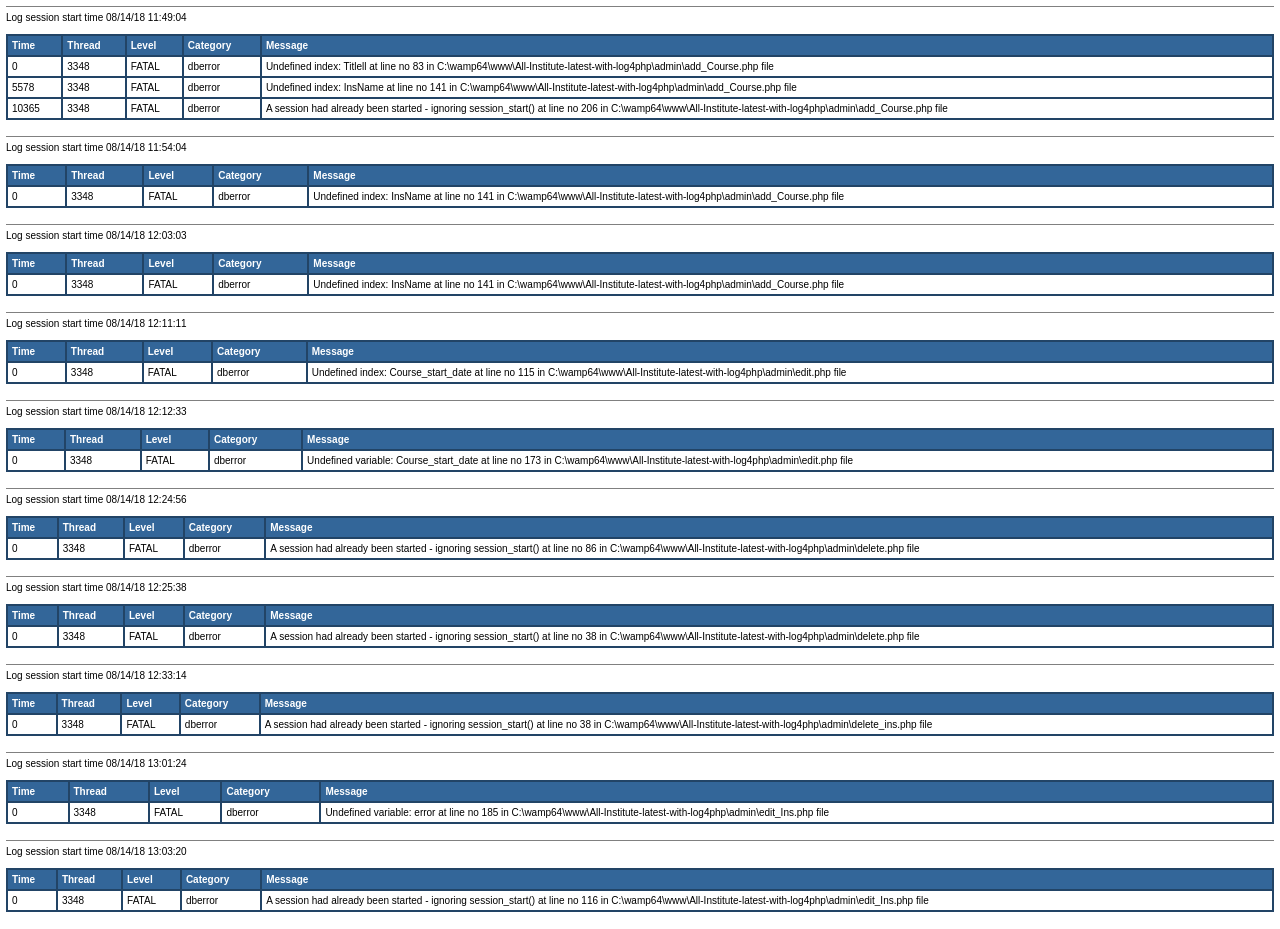
==== admin/log.html @ a9aa2625 "Initial commit" ====
<!DOCTYPE HTML PUBLIC "-//W3C//DTD HTML 4.01 Transitional//EN" "http://www.w3.org/TR/html4/loose.dtd">
<html>
<head>
<title>Log4php Log Messages</title>
<style type="text/css">
<!--
body, table {font-family: arial,sans-serif; font-size: x-small;}
th {background: #336699; color: #FFFFFF; text-align: left;}
-->
</style>
</head>
<body bgcolor="#FFFFFF" topmargin="6" leftmargin="6">
<hr size="1" noshade>
Log session start time 08/14/18 11:49:04<br>
<br>
<table cellspacing="0" cellpadding="4" border="1" bordercolor="#224466" width="100%">
<tr>
<th>Time</th>
<th>Thread</th>
<th>Level</th>
<th>Category</th>
<th>Message</th>
</tr>

<tr>
<td>0</td>
<td title="3348 thread">3348</td>
<td title="Level">FATAL</td>
<td title="dberror category">dberror</td>
<td title="Message">Undefined index: Titlell at line no 83 in C:\wamp64\www\All-Institute-latest-with-log4php\admin\add_Course.php file</td>
</tr>

<tr>
<td>5578</td>
<td title="3348 thread">3348</td>
<td title="Level">FATAL</td>
<td title="dberror category">dberror</td>
<td title="Message">Undefined index: InsName at line no 141 in C:\wamp64\www\All-Institute-latest-with-log4php\admin\add_Course.php file</td>
</tr>

<tr>
<td>10365</td>
<td title="3348 thread">3348</td>
<td title="Level">FATAL</td>
<td title="dberror category">dberror</td>
<td title="Message">A session had already been started - ignoring session_start() at line no 206 in C:\wamp64\www\All-Institute-latest-with-log4php\admin\add_Course.php file</td>
</tr>
</table>
<br>
</body></html><!DOCTYPE HTML PUBLIC "-//W3C//DTD HTML 4.01 Transitional//EN" "http://www.w3.org/TR/html4/loose.dtd">
<html>
<head>
<title>Log4php Log Messages</title>
<style type="text/css">
<!--
body, table {font-family: arial,sans-serif; font-size: x-small;}
th {background: #336699; color: #FFFFFF; text-align: left;}
-->
</style>
</head>
<body bgcolor="#FFFFFF" topmargin="6" leftmargin="6">
<hr size="1" noshade>
Log session start time 08/14/18 11:54:04<br>
<br>
<table cellspacing="0" cellpadding="4" border="1" bordercolor="#224466" width="100%">
<tr>
<th>Time</th>
<th>Thread</th>
<th>Level</th>
<th>Category</th>
<th>Message</th>
</tr>

<tr>
<td>0</td>
<td title="3348 thread">3348</td>
<td title="Level">FATAL</td>
<td title="dberror category">dberror</td>
<td title="Message">Undefined index: InsName at line no 141 in C:\wamp64\www\All-Institute-latest-with-log4php\admin\add_Course.php file</td>
</tr>
</table>
<br>
</body></html><!DOCTYPE HTML PUBLIC "-//W3C//DTD HTML 4.01 Transitional//EN" "http://www.w3.org/TR/html4/loose.dtd">
<html>
<head>
<title>Log4php Log Messages</title>
<style type="text/css">
<!--
body, table {font-family: arial,sans-serif; font-size: x-small;}
th {background: #336699; color: #FFFFFF; text-align: left;}
-->
</style>
</head>
<body bgcolor="#FFFFFF" topmargin="6" leftmargin="6">
<hr size="1" noshade>
Log session start time 08/14/18 12:03:03<br>
<br>
<table cellspacing="0" cellpadding="4" border="1" bordercolor="#224466" width="100%">
<tr>
<th>Time</th>
<th>Thread</th>
<th>Level</th>
<th>Category</th>
<th>Message</th>
</tr>

<tr>
<td>0</td>
<td title="3348 thread">3348</td>
<td title="Level">FATAL</td>
<td title="dberror category">dberror</td>
<td title="Message">Undefined index: InsName at line no 141 in C:\wamp64\www\All-Institute-latest-with-log4php\admin\add_Course.php file</td>
</tr>
</table>
<br>
</body></html><!DOCTYPE HTML PUBLIC "-//W3C//DTD HTML 4.01 Transitional//EN" "http://www.w3.org/TR/html4/loose.dtd">
<html>
<head>
<title>Log4php Log Messages</title>
<style type="text/css">
<!--
body, table {font-family: arial,sans-serif; font-size: x-small;}
th {background: #336699; color: #FFFFFF; text-align: left;}
-->
</style>
</head>
<body bgcolor="#FFFFFF" topmargin="6" leftmargin="6">
<hr size="1" noshade>
Log session start time 08/14/18 12:11:11<br>
<br>
<table cellspacing="0" cellpadding="4" border="1" bordercolor="#224466" width="100%">
<tr>
<th>Time</th>
<th>Thread</th>
<th>Level</th>
<th>Category</th>
<th>Message</th>
</tr>

<tr>
<td>0</td>
<td title="3348 thread">3348</td>
<td title="Level">FATAL</td>
<td title="dberror category">dberror</td>
<td title="Message">Undefined index: Course_start_date at line no 115 in C:\wamp64\www\All-Institute-latest-with-log4php\admin\edit.php file</td>
</tr>
</table>
<br>
</body></html><!DOCTYPE HTML PUBLIC "-//W3C//DTD HTML 4.01 Transitional//EN" "http://www.w3.org/TR/html4/loose.dtd">
<html>
<head>
<title>Log4php Log Messages</title>
<style type="text/css">
<!--
body, table {font-family: arial,sans-serif; font-size: x-small;}
th {background: #336699; color: #FFFFFF; text-align: left;}
-->
</style>
</head>
<body bgcolor="#FFFFFF" topmargin="6" leftmargin="6">
<hr size="1" noshade>
Log session start time 08/14/18 12:12:33<br>
<br>
<table cellspacing="0" cellpadding="4" border="1" bordercolor="#224466" width="100%">
<tr>
<th>Time</th>
<th>Thread</th>
<th>Level</th>
<th>Category</th>
<th>Message</th>
</tr>

<tr>
<td>0</td>
<td title="3348 thread">3348</td>
<td title="Level">FATAL</td>
<td title="dberror category">dberror</td>
<td title="Message">Undefined variable: Course_start_date at line no 173 in C:\wamp64\www\All-Institute-latest-with-log4php\admin\edit.php file</td>
</tr>
</table>
<br>
</body></html><!DOCTYPE HTML PUBLIC "-//W3C//DTD HTML 4.01 Transitional//EN" "http://www.w3.org/TR/html4/loose.dtd">
<html>
<head>
<title>Log4php Log Messages</title>
<style type="text/css">
<!--
body, table {font-family: arial,sans-serif; font-size: x-small;}
th {background: #336699; color: #FFFFFF; text-align: left;}
-->
</style>
</head>
<body bgcolor="#FFFFFF" topmargin="6" leftmargin="6">
<hr size="1" noshade>
Log session start time 08/14/18 12:24:56<br>
<br>
<table cellspacing="0" cellpadding="4" border="1" bordercolor="#224466" width="100%">
<tr>
<th>Time</th>
<th>Thread</th>
<th>Level</th>
<th>Category</th>
<th>Message</th>
</tr>

<tr>
<td>0</td>
<td title="3348 thread">3348</td>
<td title="Level">FATAL</td>
<td title="dberror category">dberror</td>
<td title="Message">A session had already been started - ignoring session_start() at line no 86 in C:\wamp64\www\All-Institute-latest-with-log4php\admin\delete.php file</td>
</tr>
</table>
<br>
</body></html><!DOCTYPE HTML PUBLIC "-//W3C//DTD HTML 4.01 Transitional//EN" "http://www.w3.org/TR/html4/loose.dtd">
<html>
<head>
<title>Log4php Log Messages</title>
<style type="text/css">
<!--
body, table {font-family: arial,sans-serif; font-size: x-small;}
th {background: #336699; color: #FFFFFF; text-align: left;}
-->
</style>
</head>
<body bgcolor="#FFFFFF" topmargin="6" leftmargin="6">
<hr size="1" noshade>
Log session start time 08/14/18 12:25:38<br>
<br>
<table cellspacing="0" cellpadding="4" border="1" bordercolor="#224466" width="100%">
<tr>
<th>Time</th>
<th>Thread</th>
<th>Level</th>
<th>Category</th>
<th>Message</th>
</tr>

<tr>
<td>0</td>
<td title="3348 thread">3348</td>
<td title="Level">FATAL</td>
<td title="dberror category">dberror</td>
<td title="Message">A session had already been started - ignoring session_start() at line no 38 in C:\wamp64\www\All-Institute-latest-with-log4php\admin\delete.php file</td>
</tr>
</table>
<br>
</body></html><!DOCTYPE HTML PUBLIC "-//W3C//DTD HTML 4.01 Transitional//EN" "http://www.w3.org/TR/html4/loose.dtd">
<html>
<head>
<title>Log4php Log Messages</title>
<style type="text/css">
<!--
body, table {font-family: arial,sans-serif; font-size: x-small;}
th {background: #336699; color: #FFFFFF; text-align: left;}
-->
</style>
</head>
<body bgcolor="#FFFFFF" topmargin="6" leftmargin="6">
<hr size="1" noshade>
Log session start time 08/14/18 12:33:14<br>
<br>
<table cellspacing="0" cellpadding="4" border="1" bordercolor="#224466" width="100%">
<tr>
<th>Time</th>
<th>Thread</th>
<th>Level</th>
<th>Category</th>
<th>Message</th>
</tr>

<tr>
<td>0</td>
<td title="3348 thread">3348</td>
<td title="Level">FATAL</td>
<td title="dberror category">dberror</td>
<td title="Message">A session had already been started - ignoring session_start() at line no 38 in C:\wamp64\www\All-Institute-latest-with-log4php\admin\delete_ins.php file</td>
</tr>
</table>
<br>
</body></html><!DOCTYPE HTML PUBLIC "-//W3C//DTD HTML 4.01 Transitional//EN" "http://www.w3.org/TR/html4/loose.dtd">
<html>
<head>
<title>Log4php Log Messages</title>
<style type="text/css">
<!--
body, table {font-family: arial,sans-serif; font-size: x-small;}
th {background: #336699; color: #FFFFFF; text-align: left;}
-->
</style>
</head>
<body bgcolor="#FFFFFF" topmargin="6" leftmargin="6">
<hr size="1" noshade>
Log session start time 08/14/18 13:01:24<br>
<br>
<table cellspacing="0" cellpadding="4" border="1" bordercolor="#224466" width="100%">
<tr>
<th>Time</th>
<th>Thread</th>
<th>Level</th>
<th>Category</th>
<th>Message</th>
</tr>

<tr>
<td>0</td>
<td title="3348 thread">3348</td>
<td title="Level">FATAL</td>
<td title="dberror category">dberror</td>
<td title="Message">Undefined variable: error at line no 185 in C:\wamp64\www\All-Institute-latest-with-log4php\admin\edit_Ins.php file</td>
</tr>
</table>
<br>
</body></html><!DOCTYPE HTML PUBLIC "-//W3C//DTD HTML 4.01 Transitional//EN" "http://www.w3.org/TR/html4/loose.dtd">
<html>
<head>
<title>Log4php Log Messages</title>
<style type="text/css">
<!--
body, table {font-family: arial,sans-serif; font-size: x-small;}
th {background: #336699; color: #FFFFFF; text-align: left;}
-->
</style>
</head>
<body bgcolor="#FFFFFF" topmargin="6" leftmargin="6">
<hr size="1" noshade>
Log session start time 08/14/18 13:03:20<br>
<br>
<table cellspacing="0" cellpadding="4" border="1" bordercolor="#224466" width="100%">
<tr>
<th>Time</th>
<th>Thread</th>
<th>Level</th>
<th>Category</th>
<th>Message</th>
</tr>

<tr>
<td>0</td>
<td title="3348 thread">3348</td>
<td title="Level">FATAL</td>
<td title="dberror category">dberror</td>
<td title="Message">A session had already been started - ignoring session_start() at line no 116 in C:\wamp64\www\All-Institute-latest-with-log4php\admin\edit_Ins.php file</td>
</tr>
</table>
<br>
</body></html>
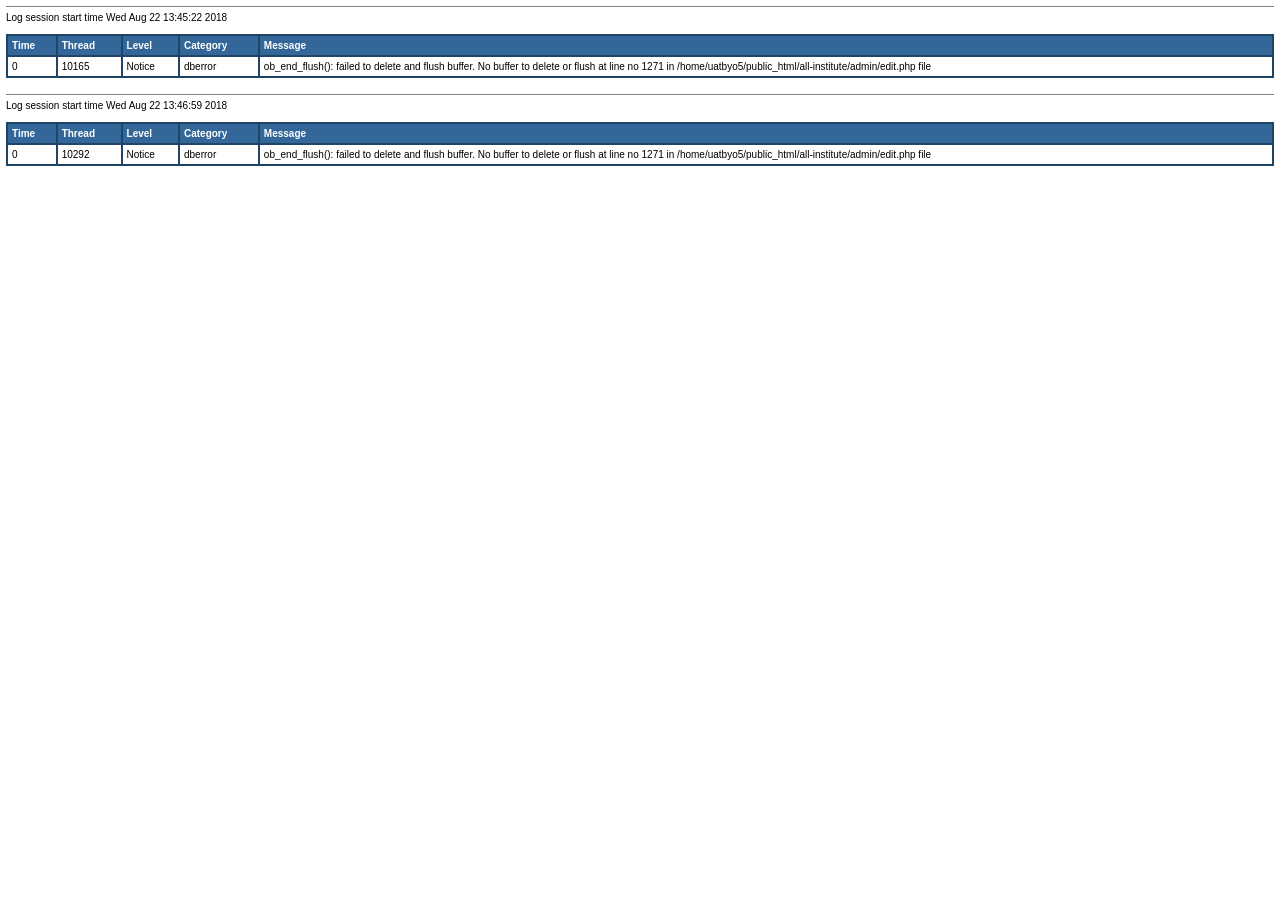
==== commit 1bf2f07e: "add emal config" ====
--- a/admin/log.html
+++ b/admin/log.html
@@ -11,7 +11,7 @@
 </head>
 <body bgcolor="#FFFFFF" topmargin="6" leftmargin="6">
 <hr size="1" noshade>
-Log session start time 08/14/18 11:49:04<br>
+Log session start time Wed Aug 22 13:45:22 2018<br>
 <br>
 <table cellspacing="0" cellpadding="4" border="1" bordercolor="#224466" width="100%">
 <tr>
@@ -24,26 +24,10 @@
 
 <tr>
 <td>0</td>
-<td title="3348 thread">3348</td>
-<td title="Level">FATAL</td>
+<td title="10165 thread">10165</td>
+<td title="Level">Notice</td>
 <td title="dberror category">dberror</td>
-<td title="Message">Undefined index: Titlell at line no 83 in C:\wamp64\www\All-Institute-latest-with-log4php\admin\add_Course.php file</td>
-</tr>
-
-<tr>
-<td>5578</td>
-<td title="3348 thread">3348</td>
-<td title="Level">FATAL</td>
-<td title="dberror category">dberror</td>
-<td title="Message">Undefined index: InsName at line no 141 in C:\wamp64\www\All-Institute-latest-with-log4php\admin\add_Course.php file</td>
-</tr>
-
-<tr>
-<td>10365</td>
-<td title="3348 thread">3348</td>
-<td title="Level">FATAL</td>
-<td title="dberror category">dberror</td>
-<td title="Message">A session had already been started - ignoring session_start() at line no 206 in C:\wamp64\www\All-Institute-latest-with-log4php\admin\add_Course.php file</td>
+<td title="Message">ob_end_flush(): failed to delete and flush buffer. No buffer to delete or flush at line no 1271 in /home/uatbyo5/public_html/all-institute/admin/edit.php file</td>
 </tr>
 </table>
 <br>
@@ -60,7 +44,7 @@
 </head>
 <body bgcolor="#FFFFFF" topmargin="6" leftmargin="6">
 <hr size="1" noshade>
-Log session start time 08/14/18 11:54:04<br>
+Log session start time Wed Aug 22 13:46:59 2018<br>
 <br>
 <table cellspacing="0" cellpadding="4" border="1" bordercolor="#224466" width="100%">
 <tr>
@@ -73,274 +57,10 @@
 
 <tr>
 <td>0</td>
-<td title="3348 thread">3348</td>
-<td title="Level">FATAL</td>
+<td title="10292 thread">10292</td>
+<td title="Level">Notice</td>
 <td title="dberror category">dberror</td>
-<td title="Message">Undefined index: InsName at line no 141 in C:\wamp64\www\All-Institute-latest-with-log4php\admin\add_Course.php file</td>
-</tr>
-</table>
-<br>
-</body></html><!DOCTYPE HTML PUBLIC "-//W3C//DTD HTML 4.01 Transitional//EN" "http://www.w3.org/TR/html4/loose.dtd">
-<html>
-<head>
-<title>Log4php Log Messages</title>
-<style type="text/css">
-<!--
-body, table {font-family: arial,sans-serif; font-size: x-small;}
-th {background: #336699; color: #FFFFFF; text-align: left;}
--->
-</style>
-</head>
-<body bgcolor="#FFFFFF" topmargin="6" leftmargin="6">
-<hr size="1" noshade>
-Log session start time 08/14/18 12:03:03<br>
-<br>
-<table cellspacing="0" cellpadding="4" border="1" bordercolor="#224466" width="100%">
-<tr>
-<th>Time</th>
-<th>Thread</th>
-<th>Level</th>
-<th>Category</th>
-<th>Message</th>
-</tr>
-
-<tr>
-<td>0</td>
-<td title="3348 thread">3348</td>
-<td title="Level">FATAL</td>
-<td title="dberror category">dberror</td>
-<td title="Message">Undefined index: InsName at line no 141 in C:\wamp64\www\All-Institute-latest-with-log4php\admin\add_Course.php file</td>
-</tr>
-</table>
-<br>
-</body></html><!DOCTYPE HTML PUBLIC "-//W3C//DTD HTML 4.01 Transitional//EN" "http://www.w3.org/TR/html4/loose.dtd">
-<html>
-<head>
-<title>Log4php Log Messages</title>
-<style type="text/css">
-<!--
-body, table {font-family: arial,sans-serif; font-size: x-small;}
-th {background: #336699; color: #FFFFFF; text-align: left;}
--->
-</style>
-</head>
-<body bgcolor="#FFFFFF" topmargin="6" leftmargin="6">
-<hr size="1" noshade>
-Log session start time 08/14/18 12:11:11<br>
-<br>
-<table cellspacing="0" cellpadding="4" border="1" bordercolor="#224466" width="100%">
-<tr>
-<th>Time</th>
-<th>Thread</th>
-<th>Level</th>
-<th>Category</th>
-<th>Message</th>
-</tr>
-
-<tr>
-<td>0</td>
-<td title="3348 thread">3348</td>
-<td title="Level">FATAL</td>
-<td title="dberror category">dberror</td>
-<td title="Message">Undefined index: Course_start_date at line no 115 in C:\wamp64\www\All-Institute-latest-with-log4php\admin\edit.php file</td>
-</tr>
-</table>
-<br>
-</body></html><!DOCTYPE HTML PUBLIC "-//W3C//DTD HTML 4.01 Transitional//EN" "http://www.w3.org/TR/html4/loose.dtd">
-<html>
-<head>
-<title>Log4php Log Messages</title>
-<style type="text/css">
-<!--
-body, table {font-family: arial,sans-serif; font-size: x-small;}
-th {background: #336699; color: #FFFFFF; text-align: left;}
--->
-</style>
-</head>
-<body bgcolor="#FFFFFF" topmargin="6" leftmargin="6">
-<hr size="1" noshade>
-Log session start time 08/14/18 12:12:33<br>
-<br>
-<table cellspacing="0" cellpadding="4" border="1" bordercolor="#224466" width="100%">
-<tr>
-<th>Time</th>
-<th>Thread</th>
-<th>Level</th>
-<th>Category</th>
-<th>Message</th>
-</tr>
-
-<tr>
-<td>0</td>
-<td title="3348 thread">3348</td>
-<td title="Level">FATAL</td>
-<td title="dberror category">dberror</td>
-<td title="Message">Undefined variable: Course_start_date at line no 173 in C:\wamp64\www\All-Institute-latest-with-log4php\admin\edit.php file</td>
-</tr>
-</table>
-<br>
-</body></html><!DOCTYPE HTML PUBLIC "-//W3C//DTD HTML 4.01 Transitional//EN" "http://www.w3.org/TR/html4/loose.dtd">
-<html>
-<head>
-<title>Log4php Log Messages</title>
-<style type="text/css">
-<!--
-body, table {font-family: arial,sans-serif; font-size: x-small;}
-th {background: #336699; color: #FFFFFF; text-align: left;}
--->
-</style>
-</head>
-<body bgcolor="#FFFFFF" topmargin="6" leftmargin="6">
-<hr size="1" noshade>
-Log session start time 08/14/18 12:24:56<br>
-<br>
-<table cellspacing="0" cellpadding="4" border="1" bordercolor="#224466" width="100%">
-<tr>
-<th>Time</th>
-<th>Thread</th>
-<th>Level</th>
-<th>Category</th>
-<th>Message</th>
-</tr>
-
-<tr>
-<td>0</td>
-<td title="3348 thread">3348</td>
-<td title="Level">FATAL</td>
-<td title="dberror category">dberror</td>
-<td title="Message">A session had already been started - ignoring session_start() at line no 86 in C:\wamp64\www\All-Institute-latest-with-log4php\admin\delete.php file</td>
-</tr>
-</table>
-<br>
-</body></html><!DOCTYPE HTML PUBLIC "-//W3C//DTD HTML 4.01 Transitional//EN" "http://www.w3.org/TR/html4/loose.dtd">
-<html>
-<head>
-<title>Log4php Log Messages</title>
-<style type="text/css">
-<!--
-body, table {font-family: arial,sans-serif; font-size: x-small;}
-th {background: #336699; color: #FFFFFF; text-align: left;}
--->
-</style>
-</head>
-<body bgcolor="#FFFFFF" topmargin="6" leftmargin="6">
-<hr size="1" noshade>
-Log session start time 08/14/18 12:25:38<br>
-<br>
-<table cellspacing="0" cellpadding="4" border="1" bordercolor="#224466" width="100%">
-<tr>
-<th>Time</th>
-<th>Thread</th>
-<th>Level</th>
-<th>Category</th>
-<th>Message</th>
-</tr>
-
-<tr>
-<td>0</td>
-<td title="3348 thread">3348</td>
-<td title="Level">FATAL</td>
-<td title="dberror category">dberror</td>
-<td title="Message">A session had already been started - ignoring session_start() at line no 38 in C:\wamp64\www\All-Institute-latest-with-log4php\admin\delete.php file</td>
-</tr>
-</table>
-<br>
-</body></html><!DOCTYPE HTML PUBLIC "-//W3C//DTD HTML 4.01 Transitional//EN" "http://www.w3.org/TR/html4/loose.dtd">
-<html>
-<head>
-<title>Log4php Log Messages</title>
-<style type="text/css">
-<!--
-body, table {font-family: arial,sans-serif; font-size: x-small;}
-th {background: #336699; color: #FFFFFF; text-align: left;}
--->
-</style>
-</head>
-<body bgcolor="#FFFFFF" topmargin="6" leftmargin="6">
-<hr size="1" noshade>
-Log session start time 08/14/18 12:33:14<br>
-<br>
-<table cellspacing="0" cellpadding="4" border="1" bordercolor="#224466" width="100%">
-<tr>
-<th>Time</th>
-<th>Thread</th>
-<th>Level</th>
-<th>Category</th>
-<th>Message</th>
-</tr>
-
-<tr>
-<td>0</td>
-<td title="3348 thread">3348</td>
-<td title="Level">FATAL</td>
-<td title="dberror category">dberror</td>
-<td title="Message">A session had already been started - ignoring session_start() at line no 38 in C:\wamp64\www\All-Institute-latest-with-log4php\admin\delete_ins.php file</td>
-</tr>
-</table>
-<br>
-</body></html><!DOCTYPE HTML PUBLIC "-//W3C//DTD HTML 4.01 Transitional//EN" "http://www.w3.org/TR/html4/loose.dtd">
-<html>
-<head>
-<title>Log4php Log Messages</title>
-<style type="text/css">
-<!--
-body, table {font-family: arial,sans-serif; font-size: x-small;}
-th {background: #336699; color: #FFFFFF; text-align: left;}
--->
-</style>
-</head>
-<body bgcolor="#FFFFFF" topmargin="6" leftmargin="6">
-<hr size="1" noshade>
-Log session start time 08/14/18 13:01:24<br>
-<br>
-<table cellspacing="0" cellpadding="4" border="1" bordercolor="#224466" width="100%">
-<tr>
-<th>Time</th>
-<th>Thread</th>
-<th>Level</th>
-<th>Category</th>
-<th>Message</th>
-</tr>
-
-<tr>
-<td>0</td>
-<td title="3348 thread">3348</td>
-<td title="Level">FATAL</td>
-<td title="dberror category">dberror</td>
-<td title="Message">Undefined variable: error at line no 185 in C:\wamp64\www\All-Institute-latest-with-log4php\admin\edit_Ins.php file</td>
-</tr>
-</table>
-<br>
-</body></html><!DOCTYPE HTML PUBLIC "-//W3C//DTD HTML 4.01 Transitional//EN" "http://www.w3.org/TR/html4/loose.dtd">
-<html>
-<head>
-<title>Log4php Log Messages</title>
-<style type="text/css">
-<!--
-body, table {font-family: arial,sans-serif; font-size: x-small;}
-th {background: #336699; color: #FFFFFF; text-align: left;}
--->
-</style>
-</head>
-<body bgcolor="#FFFFFF" topmargin="6" leftmargin="6">
-<hr size="1" noshade>
-Log session start time 08/14/18 13:03:20<br>
-<br>
-<table cellspacing="0" cellpadding="4" border="1" bordercolor="#224466" width="100%">
-<tr>
-<th>Time</th>
-<th>Thread</th>
-<th>Level</th>
-<th>Category</th>
-<th>Message</th>
-</tr>
-
-<tr>
-<td>0</td>
-<td title="3348 thread">3348</td>
-<td title="Level">FATAL</td>
-<td title="dberror category">dberror</td>
-<td title="Message">A session had already been started - ignoring session_start() at line no 116 in C:\wamp64\www\All-Institute-latest-with-log4php\admin\edit_Ins.php file</td>
+<td title="Message">ob_end_flush(): failed to delete and flush buffer. No buffer to delete or flush at line no 1271 in /home/uatbyo5/public_html/all-institute/admin/edit.php file</td>
 </tr>
 </table>
 <br>
